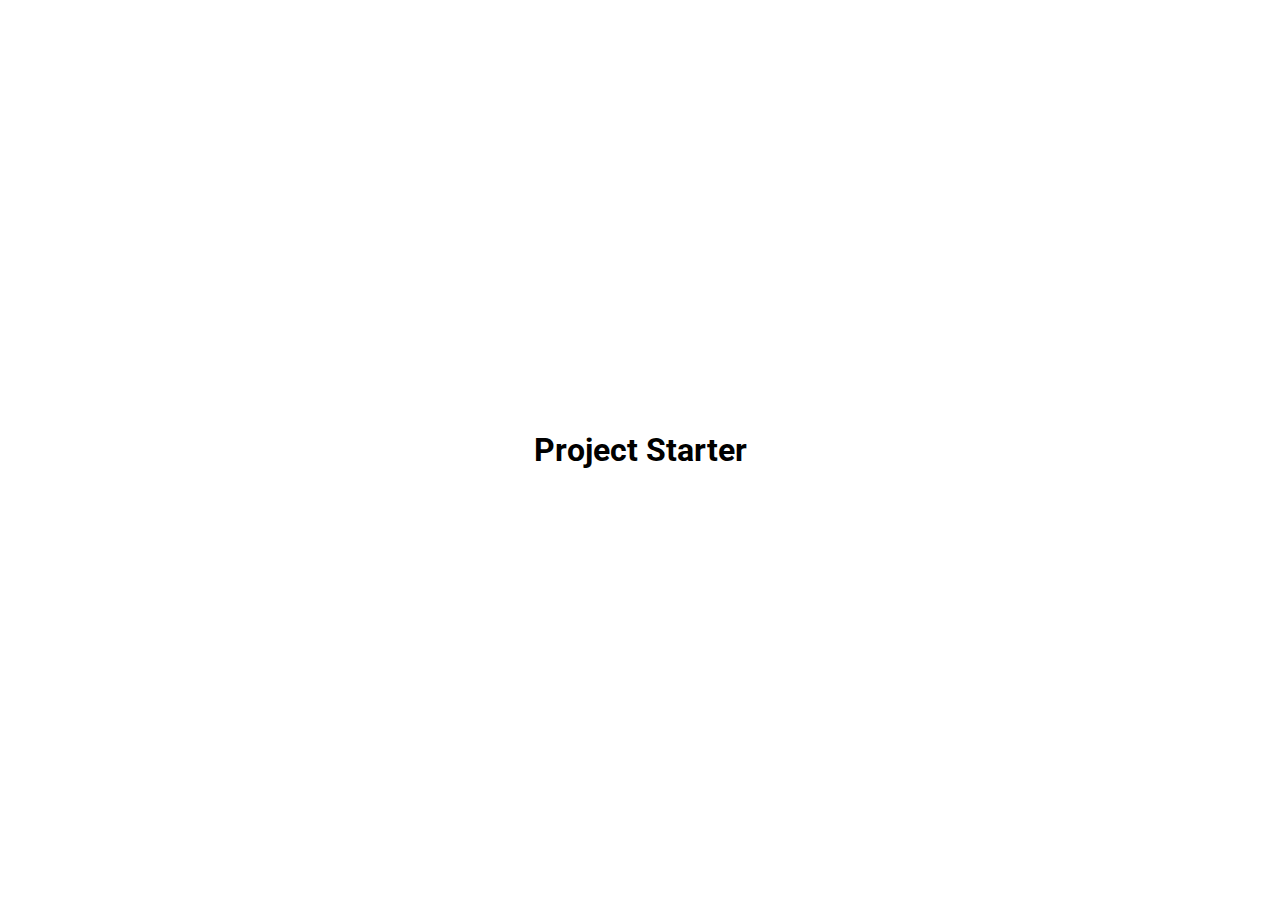
==== 03_RotatingNavigation/index.html @ 8c1800cf "Rotating Navigation First Commit" ====
<!DOCTYPE html>
<html lang="en">
  <head>
    <meta charset="UTF-8" />
    <meta http-equiv="X-UA-Compatible" content="IE=edge" />
    <meta name="viewport" content="width=device-width, initial-scale=1.0" />
    <!-- Font Awesome -->
    <!-- <link
      rel="stylesheet"
      href="https://cdnjs.cloudflare.com/ajax/libs/font-awesome/5.15.2/css/all.min.css"
      integrity="sha512-HK5fgLBL+xu6dm/Ii3z4xhlSUyZgTT9tuc/hSrtw6uzJOvgRr2a9jyxxT1ely+B+xFAmJKVSTbpM/CuL7qxO8w=="
      crossorigin="anonymous"
    /> -->
    <link rel="stylesheet" href="style.css" />
    <title>Rotating Navigation</title>
  </head>
  <body>
    <h1>Project Starter</h1>

    <script src="script.js"></script>
  </body>
</html>
---- 03_RotatingNavigation/style.css ----
@import url('https://fonts.googleapis.com/css2?family=Roboto:wght@400;700&display=swap');

* {
  box-sizing: border-box;
}

body {
  font-family: 'Roboto', sans-serif;
  display: flex;
  flex-direction: column;
  align-items: center;
  justify-content: center;
  height: 100vh;
  overflow: hidden;
  margin: 0;
}
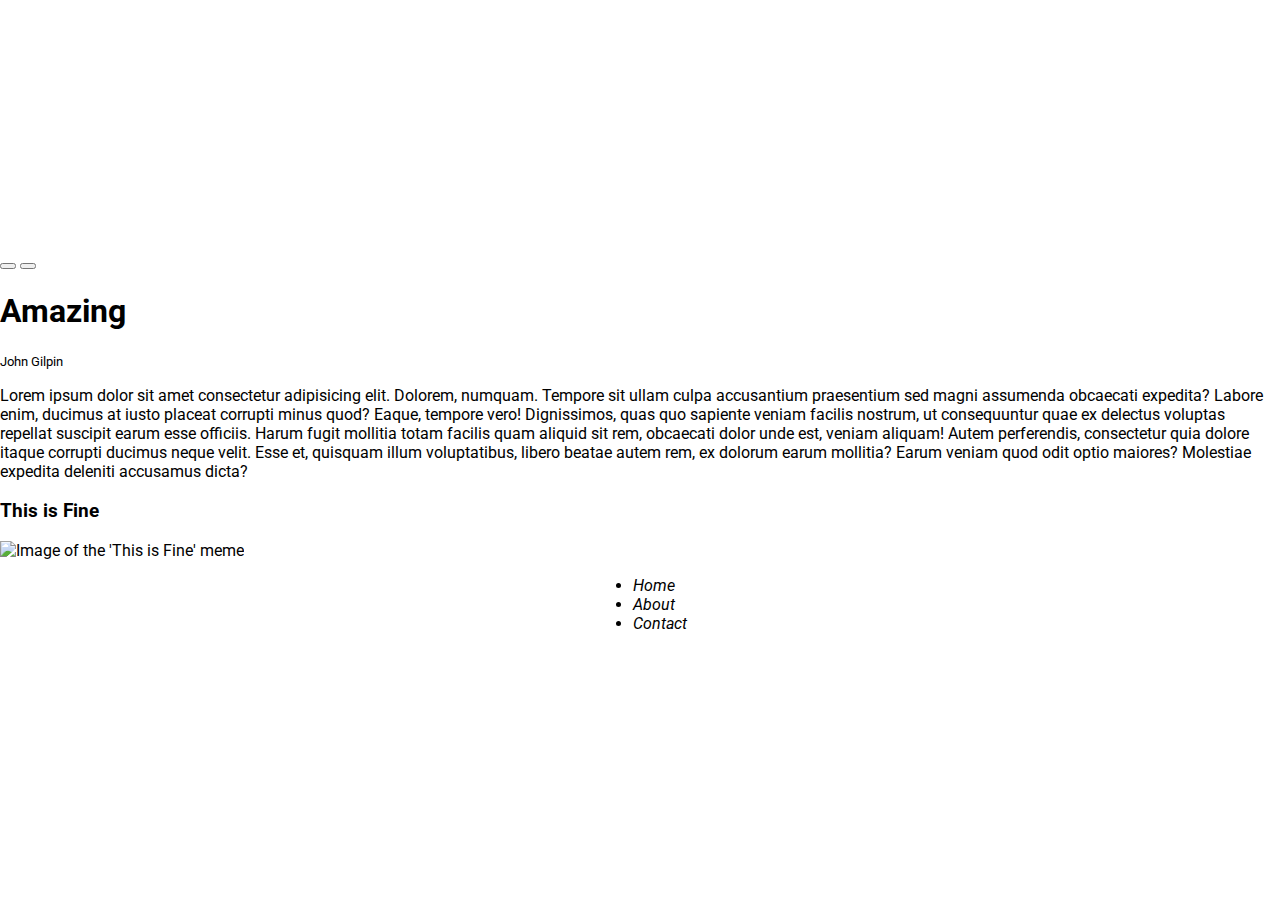
==== commit 914ea39a: "added html elements, no styling yet" ====
--- a/03_RotatingNavigation/index.html
+++ b/03_RotatingNavigation/index.html
@@ -5,17 +5,65 @@
     <meta http-equiv="X-UA-Compatible" content="IE=edge" />
     <meta name="viewport" content="width=device-width, initial-scale=1.0" />
     <!-- Font Awesome -->
-    <!-- <link
+    <link
       rel="stylesheet"
       href="https://cdnjs.cloudflare.com/ajax/libs/font-awesome/5.15.2/css/all.min.css"
       integrity="sha512-HK5fgLBL+xu6dm/Ii3z4xhlSUyZgTT9tuc/hSrtw6uzJOvgRr2a9jyxxT1ely+B+xFAmJKVSTbpM/CuL7qxO8w=="
       crossorigin="anonymous"
-    /> -->
+    />
     <link rel="stylesheet" href="style.css" />
     <title>Rotating Navigation</title>
   </head>
   <body>
-    <h1>Project Starter</h1>
+    <div class="container">
+      <div class="circle-container">
+        <div class="circle">
+          <!-- Close Icon -->
+          <button id="close">
+            <i class="fas fa-times"></i>
+          </button>
+          <!-- Hamburger Icon -->
+          <button id="open">
+            <i class="fas fa-bars"></i>
+          </button>
+        </div>
+      </div>
+
+      <div class="content">
+        <h1>
+          Amazing
+          <article></article>
+        </h1>
+        <small>John Gilpin</small>
+        <p>
+          Lorem ipsum dolor sit amet consectetur adipisicing elit. Dolorem,
+          numquam. Tempore sit ullam culpa accusantium praesentium sed magni
+          assumenda obcaecati expedita? Labore enim, ducimus at iusto placeat
+          corrupti minus quod? Eaque, tempore vero! Dignissimos, quas quo
+          sapiente veniam facilis nostrum, ut consequuntur quae ex delectus
+          voluptas repellat suscipit earum esse officiis. Harum fugit mollitia
+          totam facilis quam aliquid sit rem, obcaecati dolor unde est, veniam
+          aliquam! Autem perferendis, consectetur quia dolore itaque corrupti
+          ducimus neque velit. Esse et, quisquam illum voluptatibus, libero
+          beatae autem rem, ex dolorum earum mollitia? Earum veniam quod odit
+          optio maiores? Molestiae expedita deleniti accusamus dicta?
+        </p>
+
+        <h3>This is Fine</h3>
+        <img
+          src="https://i.pinimg.com/originals/da/e9/d5/dae9d5fc0800f12f5c720be598b6bea6.png"
+          alt="Image of the 'This is Fine' meme"
+        />
+      </div>
+    </div>
+
+    <nav>
+      <ul>
+        <li><i class="fas fa-home"> Home</i></li>
+        <li><i class="fas fa-user-alt"> About</i></li>
+        <li><i class="fas fa-envelope"> Contact</i></li>
+      </ul>
+    </nav>
 
     <script src="script.js"></script>
   </body>
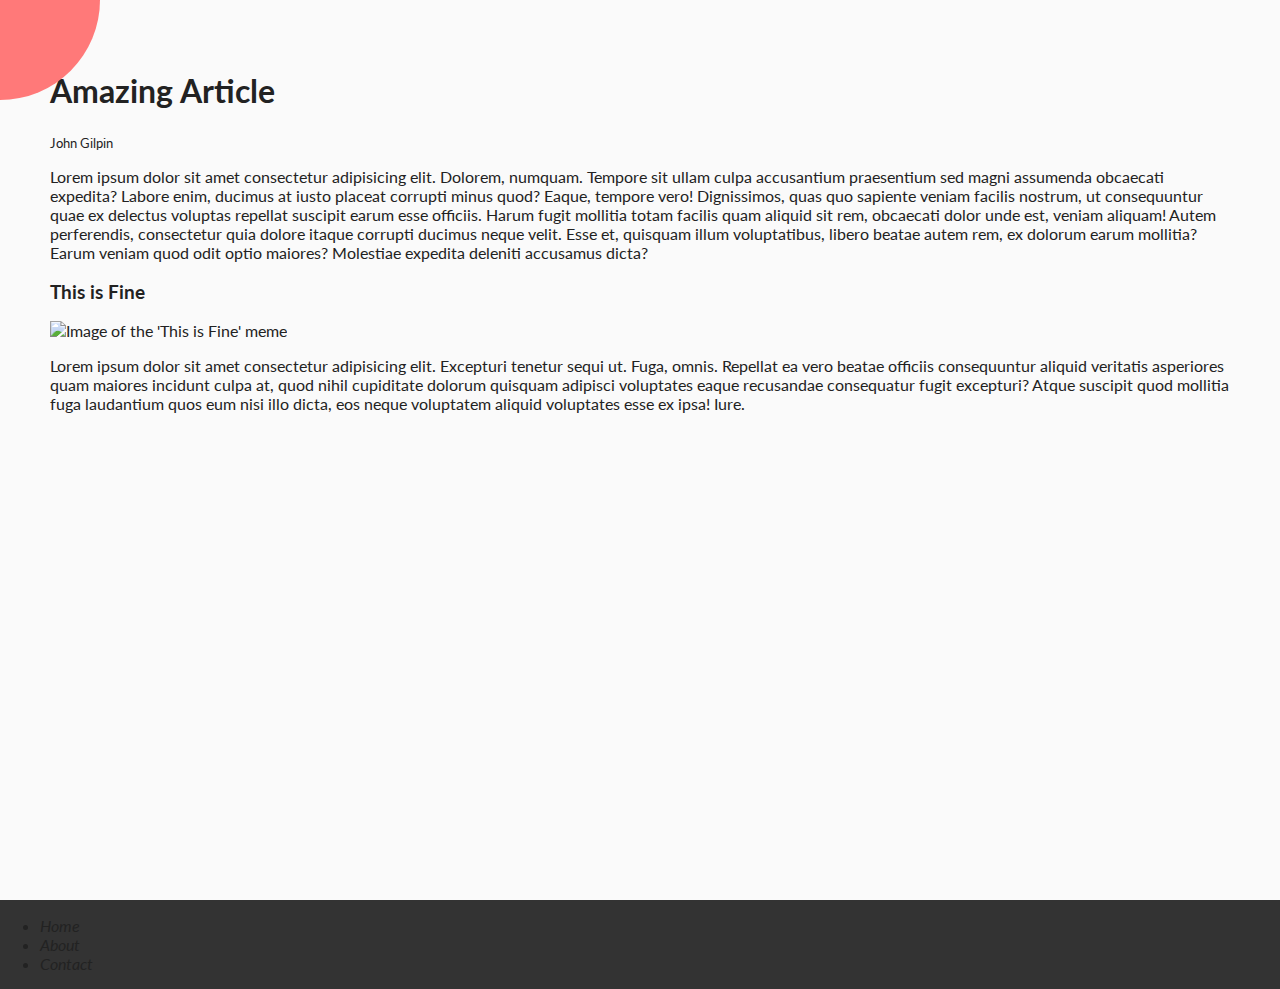
==== commit 090daf6b: "added styling to the article and hamburger/close button" ====
--- a/03_RotatingNavigation/index.html
+++ b/03_RotatingNavigation/index.html
@@ -30,10 +30,7 @@
       </div>
 
       <div class="content">
-        <h1>
-          Amazing
-          <article></article>
-        </h1>
+        <h1>Amazing Article</h1>
         <small>John Gilpin</small>
         <p>
           Lorem ipsum dolor sit amet consectetur adipisicing elit. Dolorem,
@@ -54,6 +51,15 @@
           src="https://i.pinimg.com/originals/da/e9/d5/dae9d5fc0800f12f5c720be598b6bea6.png"
           alt="Image of the 'This is Fine' meme"
         />
+        <p>
+          Lorem ipsum dolor sit amet consectetur adipisicing elit. Excepturi
+          tenetur sequi ut. Fuga, omnis. Repellat ea vero beatae officiis
+          consequuntur aliquid veritatis asperiores quam maiores incidunt culpa
+          at, quod nihil cupiditate dolorum quisquam adipisci voluptates eaque
+          recusandae consequatur fugit excepturi? Atque suscipit quod mollitia
+          fuga laudantium quos eum nisi illo dicta, eos neque voluptatem aliquid
+          voluptates esse ex ipsa! Iure.
+        </p>
       </div>
     </div>
 
--- a/03_RotatingNavigation/style.css
+++ b/03_RotatingNavigation/style.css
@@ -1,16 +1,71 @@
-@import url('https://fonts.googleapis.com/css2?family=Roboto:wght@400;700&display=swap');
+@import url('https://fonts.googleapis.com/css?family=Lato&display=swap');
 
 * {
   box-sizing: border-box;
 }
 
 body {
-  font-family: 'Roboto', sans-serif;
-  display: flex;
-  flex-direction: column;
-  align-items: center;
-  justify-content: center;
-  height: 100vh;
-  overflow: hidden;
+  font-family: 'Lato', sans-serif;
+  background-color: #333;
+  color: #222;
+  overflow-x: hidden;
   margin: 0;
 }
+
+.container {
+  background-color: #fafafa;
+  transform-origin: top left;
+  transition: transform 0.5s linear;
+  width: 100vw;
+  min-height: 100vh;
+  padding: 50px;
+}
+
+.container.show-nav {
+  transform: rotate(-20deg);
+}
+
+.circle-container {
+  position: fixed;
+  top: -100px;
+  left: -100px;
+}
+
+.circle {
+  background-color: #ff7979;
+  height: 200px;
+  width: 200px;
+  border-radius: 50%;
+  position: relative;
+  transition: transform 0.5s linear;
+}
+
+.circle button {
+  position: absolute;
+  top: 50%;
+  left: 50%;
+  height: 100px;
+  cursor: pointer;
+  background: transparent;
+  border: 0;
+  font-size: 26px;
+  color: #fff;
+}
+
+.circle button:focus {
+  outline: none;
+}
+
+.circle button#open {
+  left: 60%;
+}
+
+.circle button#close {
+  top: 60%;
+  transform: rotate(90deg);
+  transform-origin: top left;
+}
+
+.content img {
+  max-width: 100%;
+}
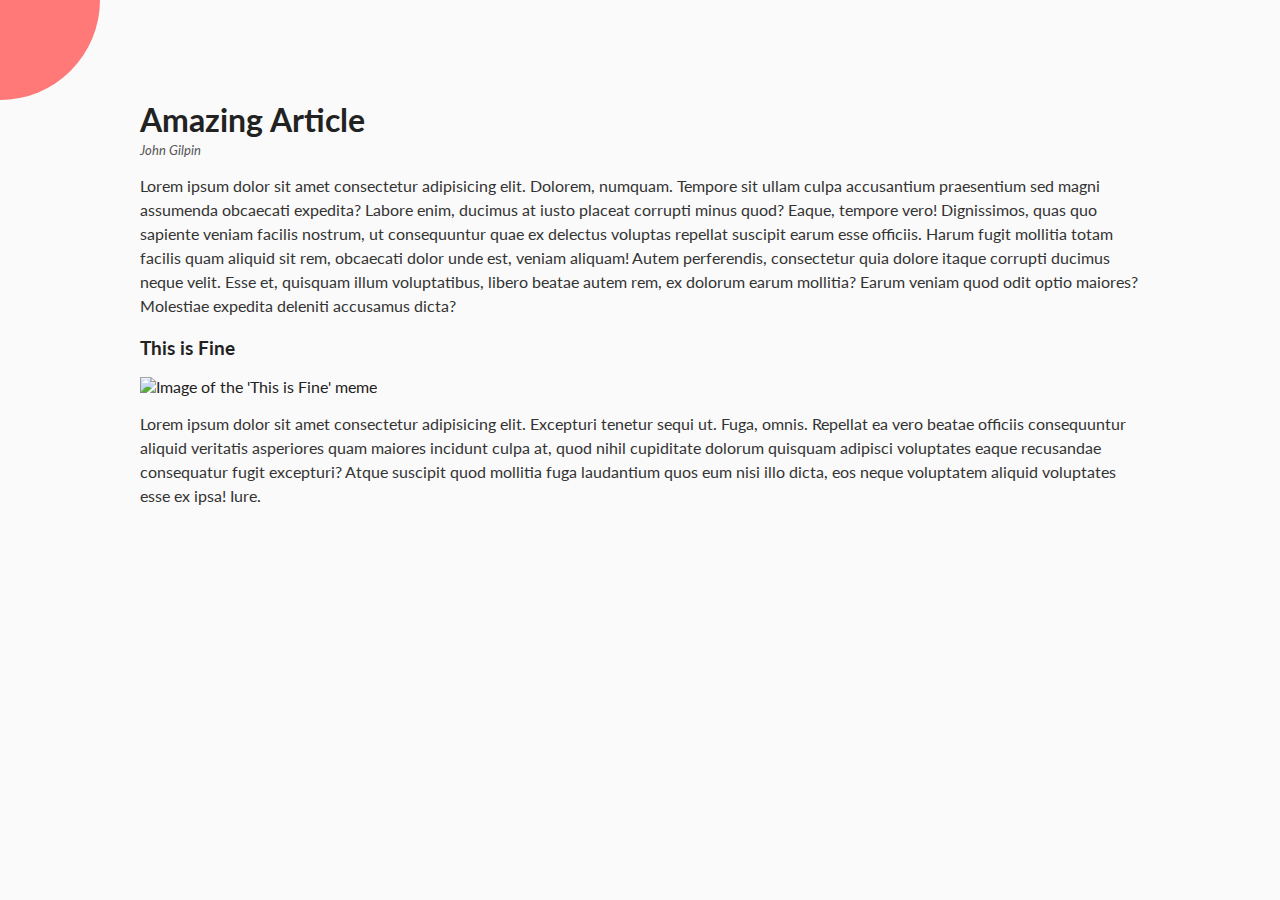
==== commit 0453eb3f: "added Nav buttons styling and transitions" ====
--- a/03_RotatingNavigation/index.html
+++ b/03_RotatingNavigation/index.html
@@ -65,9 +65,9 @@
 
     <nav>
       <ul>
-        <li><i class="fas fa-home"> Home</i></li>
-        <li><i class="fas fa-user-alt"> About</i></li>
-        <li><i class="fas fa-envelope"> Contact</i></li>
+        <li><i class="fas fa-home"></i> Home</li>
+        <li><i class="fas fa-user-alt"></i> About</li>
+        <li><i class="fas fa-envelope"></i> Contact</li>
       </ul>
     </nav>
 
--- a/03_RotatingNavigation/style.css
+++ b/03_RotatingNavigation/style.css
@@ -23,6 +23,46 @@
 
 .container.show-nav {
   transform: rotate(-20deg);
+}
+
+.container.show-nav + nav li {
+  transform: translateX(0);
+  transition-delay: 0.3s;
+}
+
+nav {
+  position: fixed;
+  bottom: 40px;
+  left: 0;
+  z-index: 100;
+}
+
+nav ul {
+  list-style-type: none;
+  padding-left: 30px;
+}
+
+nav ul li {
+  text-transform: uppercase;
+  color: #fff;
+  margin: 40px 0;
+  transform: translateX(-100%);
+  transition: transform 0.4s ease-in;
+}
+
+nav ul li + li {
+  margin-left: 15px;
+  transform: translateX(-150%);
+}
+
+nav ul li + li + li {
+  margin-left: 30px;
+  transform: translateX(-200%);
+}
+
+nav ul li i {
+  font-size: 20px;
+  margin-right: 10px;
 }
 
 .circle-container {
@@ -66,6 +106,25 @@
   transform-origin: top left;
 }
 
+.content {
+  max-width: 1000px;
+  margin: 50px auto;
+}
+
 .content img {
   max-width: 100%;
 }
+
+.content h1 {
+  margin: 0;
+}
+
+.content small {
+  color: #555;
+  font-style: italic;
+}
+
+.content p {
+  color: #333;
+  line-height: 1.5;
+}
